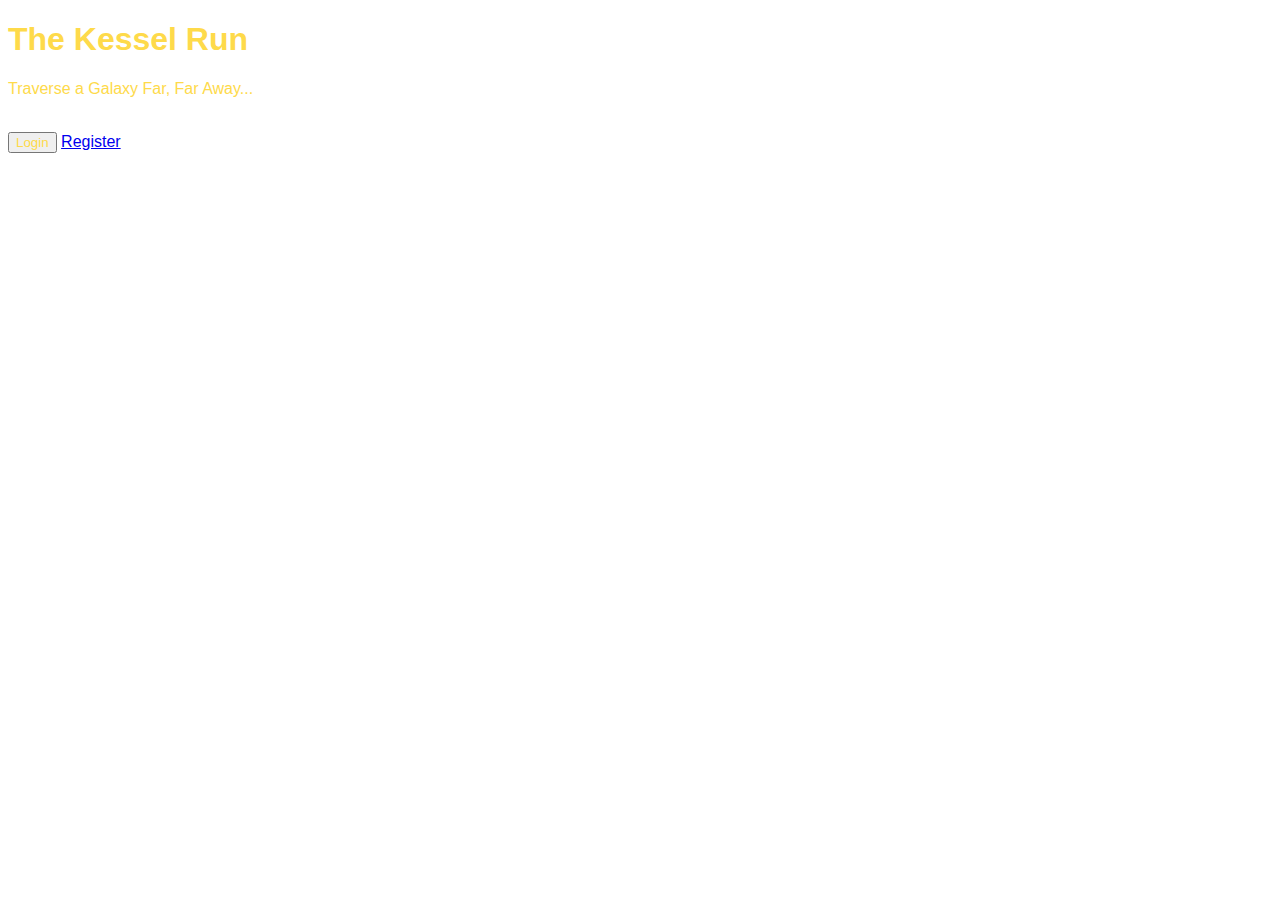
==== src/main/resources/static/index.html @ 4a835c3e "fixed merges" ====
<!DOCTYPE html>
<html lang="en">

<head>
    <meta charset="UTF-8">
    <meta http-equiv="X-UA-Compatible" content="IE=edge">
    <meta name="viewport" content="width=device-width, initial-scale=1.0">
    <title>The Kessel Run</title>
    <!--Bootstrap CSS-->
    <link href="https://cdn.jsdelivr.net/npm/bootstrap@5.0.2/dist/css/bootstrap.min.css" rel="stylesheet"
        integrity="sha384-EVSTQN3/azprG1Anm3QDgpJLIm9Nao0Yz1ztcQTwFspd3yD65VohhpuuCOmLASjC" crossorigin="anonymous">
    <!--Our Stars Animated Background-->
    <link rel="stylesheet" href="../css/stars.css">
</head>

<body>
    <div class="container-fluid"
        style="position:relative; z-index: 1; color:#feda4a; font-family: 'Pathway Gothic One', sans-serif;">
        <div class="text-center">
            <h1 class="display-1">The Kessel Run</h1>
            <p class="text-lg-center">Traverse a Galaxy Far, Far Away...</p>
            <br>
            <button class="btn btn-lg" href="#" style="color:#feda4a" role="button">Login</button>
            <a class="btn btn-outline btn-lg" href="register.html" role="button">Register</a>
        </div>
    </div>


    <div class="stars"></div>
    <div class="twinkling"></div>
    <div class="clouds"></div>

    <script src="index.js"></script>

    <script src="https://cdn.jsdelivr.net/npm/bootstrap@5.0.2/dist/js/bootstrap.bundle.min.js"
        integrity="sha384-MrcW6ZMFYlzcLA8Nl+NtUVF0sA7MsXsP1UyJoMp4YLEuNSfAP+JcXn/tWtIaxVXM"
        crossorigin="anonymous"></script>
</body>

</html>
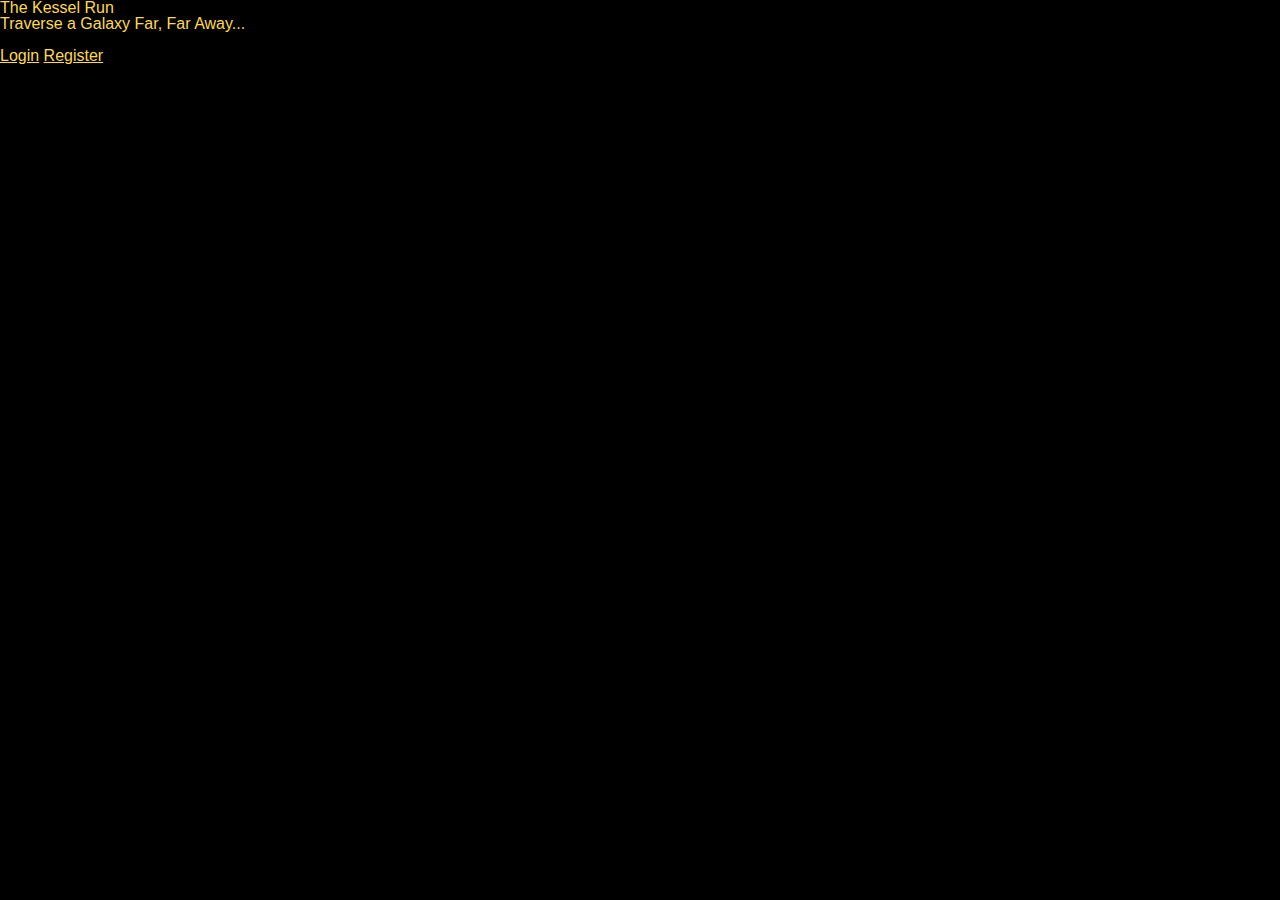
==== commit f287e09b: "login connected to index.html" ====
--- a/src/main/resources/static/index.html
+++ b/src/main/resources/static/index.html
@@ -10,7 +10,7 @@
     <link href="https://cdn.jsdelivr.net/npm/bootstrap@5.0.2/dist/css/bootstrap.min.css" rel="stylesheet"
         integrity="sha384-EVSTQN3/azprG1Anm3QDgpJLIm9Nao0Yz1ztcQTwFspd3yD65VohhpuuCOmLASjC" crossorigin="anonymous">
     <!--Our Stars Animated Background-->
-    <link rel="stylesheet" href="../css/stars.css">
+    <link rel="stylesheet" href="css/stars.css">
 </head>
 
 <body>
@@ -20,8 +20,8 @@
             <h1 class="display-1">The Kessel Run</h1>
             <p class="text-lg-center">Traverse a Galaxy Far, Far Away...</p>
             <br>
-            <button class="btn btn-lg" href="#" style="color:#feda4a" role="button">Login</button>
-            <a class="btn btn-outline btn-lg" href="register.html" role="button">Register</a>
+            <a class="btn btn-lg" href="login.html" style="color:#feda4a" role="button">Login</a>
+            <a class="btn btn-outline btn-lg" href="register.html" style="color:#feda4a" role="button">Register</a>
         </div>
     </div>
 
--- a/src/main/resources/static/css/stars.css
+++ b/src/main/resources/static/css/stars.css
@@ -0,0 +1,228 @@
+html, body, div, span, applet, object, iframe,
+h1, h2, h3, h4, h5, h6, p, blockquote, pre,
+a, abbr, acronym, address, big, cite, code,
+del, dfn, em, img, ins, kbd, q, s, samp,
+small, strike, strong, sub, sup, tt, var,
+b, u, i, center,
+dl, dt, dd, ol, ul, li,
+fieldset, form, label, legend,
+table, caption, tbody, tfoot, thead, tr, th, td,
+article, aside, canvas, details, embed,
+figure, figcaption, footer, header, hgroup,
+menu, nav, output, ruby, section, summary,
+time, mark, audio, video {
+  margin: 0;
+  padding: 0;
+  border: 0;
+  font: inherit;
+  font-size: 100%;
+  vertical-align: baseline;
+}
+
+html {
+  line-height: 1;
+}
+
+ol, ul {
+  list-style: none;
+}
+
+
+@keyframes move-background {
+    from {
+          -webkit-transform: translate3d(0px, 0px, 0px);
+      }
+      to { 
+          -webkit-transform: translate3d(1000px, 0px, 0px);
+      }
+  }
+  @-webkit-keyframes move-background {
+    from {
+          -webkit-transform: translate3d(0px, 0px, 0px);
+      }
+      to { 
+          -webkit-transform: translate3d(1000px, 0px, 0px);
+      }
+  }
+  
+  @-moz-keyframes move-background {    
+      from {
+          -webkit-transform: translate3d(0px, 0px, 0px);
+      }
+      to { 
+          -webkit-transform: translate3d(1000px, 0px, 0px);
+      }
+  }
+  
+      @-webkit-keyframes move-background {
+      from {
+          -webkit-transform: translate3d(0px, 0px, 0px);
+      }
+      to { 
+          -webkit-transform: translate3d(1000px, 0px, 0px);
+      }
+  }
+  
+  .background-container{
+      position: fixed;
+      top: 0;
+      left:0;
+      bottom: 0;
+      right: 0;/* 0*/
+  }
+  
+  .stars {
+   background: black url(https://s3-us-west-2.amazonaws.com/s.cdpn.io/1231630/stars.png) repeat;
+   position: absolute;
+      top: 0;
+      bottom: 0;
+      left: 0;
+      right: 0;
+      display: block;
+      /* z-index: 0; 0 */
+  }
+  
+  .twinkling{
+      width:10000px;
+      height: 100%;
+      background: transparent url("https://s3-us-west-2.amazonaws.com/s.cdpn.io/1231630/twinkling.png") repeat;
+      background-size: 1000px 1000px;
+      position: absolute;
+      right: 0;
+      top: 0;
+      bottom: 0;
+      /* z-index: 2; 2 */
+      
+      -moz-animation:move-background 70s linear infinite;
+    -ms-animation:move-background 70s linear infinite;
+    -o-animation:move-background 70s linear infinite;
+    -webkit-animation:move-background 70s linear infinite;
+    animation:move-background 70s linear infinite;
+      
+  }
+  
+  .clouds{
+      width:10000px;
+      height: 100%;
+      background: transparent url("https://s3-us-west-2.amazonaws.com/s.cdpn.io/1231630/clouds_repeat.png") repeat;
+      background-size: 1000px 1000px;
+      position: absolute;
+      right: 0;
+      top: 0;
+      bottom: 0;
+      /* z-index: 3; */
+  
+     -moz-animation:move-background 150s linear infinite;
+    -ms-animation:move-background 150s linear infinite;
+    -o-animation:move-background 150s linear infinite;
+    -webkit-animation:move-background 150s linear infinite;
+    animation:move-background 150s linear infinite;
+  }
+
+  .stars,.clouds,.twinkling{
+      z-index: -1;
+  }
+  /* img{
+    height: 70vh;
+    width:70vh;
+    position: absolute;
+    z-index: 3;
+    right: 20px;
+  } */
+  
+
+
+  #asteroid-img-div {
+    width: auto;
+    height: auto;
+    overflow: hidden;
+    z-index: 10;
+    position: absolute;
+    left: 40%;
+    top: 40%;
+    transform: rotate(5deg);
+}
+
+.rotate{
+    animation: rotation 30s infinite linear;
+}
+
+@keyframes rotation {
+    from{
+        transform: rotate(0deg);
+    }
+    to{
+        transform: rotate(359deg);
+    }
+}
+
+table {
+  border-collapse: collapse;
+  border-spacing: 0;
+}
+
+caption, th, td {
+  text-align: left;
+  font-weight: normal;
+  vertical-align: middle;
+}
+
+q, blockquote {
+  quotes: none;
+}
+q:before, q:after, blockquote:before, blockquote:after {
+  content: "";
+  content: none;
+}
+
+a img {
+  border: none;
+}
+
+article, aside, details, figcaption, figure, footer, header, hgroup, main, menu, nav, section, summary {
+  display: block;
+}
+
+.stars, .twinkling, .clouds {
+  position: absolute;
+  display: block;
+  top: 0;
+  bottom: 0;
+  left: 0;
+  right: 0;
+  width: 100%;
+  height: 100%;
+  z-index: -1;
+}
+
+.stars {
+  background: #000 url("https://image.ibb.co/mjnygo/stars.png") repeat top center;
+}
+
+.twinkling {
+  background: transparent url("https://image.ibb.co/ir1DE8/twinkling.png") repeat top center;
+  animation: move-twink-back 200s linear infinite;
+}
+
+.clouds {
+  background: transparent url("https://image.ibb.co/bT4N7T/clouds.png") repeat top center;
+  animation: move-clouds-back 200s linear infinite;
+}
+
+@keyframes move-twink-back {
+  from {
+    background-position: 0 0;
+  }
+  to {
+    background-position: -10000px 5000px;
+  }
+}
+@keyframes move-clouds-back {
+  from {
+    background-position: 0 0;
+  }
+  to {
+    background-position: 10000px 0;
+  }
+}
+
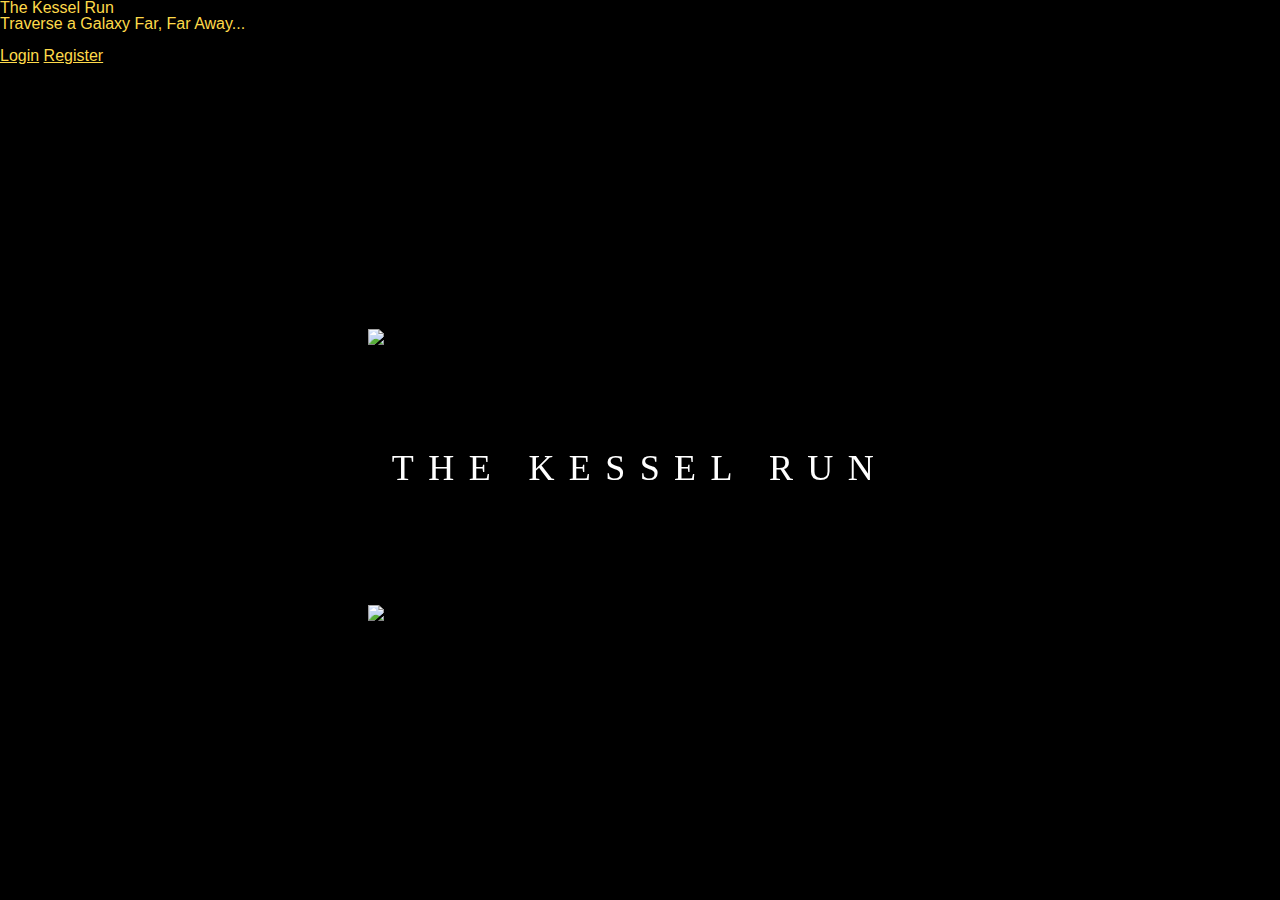
==== commit 46f08c9b: "updating index" ====
--- a/src/main/resources/static/index.html
+++ b/src/main/resources/static/index.html
@@ -11,6 +11,7 @@
         integrity="sha384-EVSTQN3/azprG1Anm3QDgpJLIm9Nao0Yz1ztcQTwFspd3yD65VohhpuuCOmLASjC" crossorigin="anonymous">
     <!--Our Stars Animated Background-->
     <link rel="stylesheet" href="css/stars.css">
+    <link rel="stylesheet" href="css/swText.css">
 </head>
 
 <body>
@@ -30,6 +31,13 @@
     <div class="twinkling"></div>
     <div class="clouds"></div>
 
+    <!-- StarWars movie Intro -->
+    <div class="starwars-demo">
+        <img src="//cssanimation.rocks/demo/starwars/images/star.svg" alt="Star" class="starword">
+        <img src="//cssanimation.rocks/demo/starwars/images/wars.svg" alt="Wars" class="wars">
+        <h2 class="byline" id="byline">The Kessel Run</h2>
+      </div>
+
     <script src="index.js"></script>
 
     <script src="https://cdn.jsdelivr.net/npm/bootstrap@5.0.2/dist/js/bootstrap.bundle.min.js"
--- a/src/main/resources/static/css/stars.css
+++ b/src/main/resources/static/css/stars.css
@@ -102,10 +102,12 @@
   }
   
   .clouds{
-      width:10000px;
-      height: 100%;
-      background: transparent url("https://s3-us-west-2.amazonaws.com/s.cdpn.io/1231630/clouds_repeat.png") repeat;
-      background-size: 1000px 1000px;
+      width:100%;
+      height: 50%; /* "https://s3-us-west-2.amazonaws.com/s.cdpn.io/1231630/clouds_repeat.png"*/
+      background: transparent url("http://cdn153.picsart.com/225525982015202.png") repeat; 
+      animation: move-clouds-back 200s linear infinite;
+      opacity: 0.1;
+      background-size: 3000px 1000px;
       position: absolute;
       right: 0;
       top: 0;
@@ -204,10 +206,12 @@
   animation: move-twink-back 200s linear infinite;
 }
 
-.clouds {
-  background: transparent url("https://image.ibb.co/bT4N7T/clouds.png") repeat top center;
+/* .clouds { 
+  background: transparent url("https://external-content.duckduckgo.com/iu/?u=http%3A%2F%2Fcdn153.picsart.com%2F225525982015202.png&f=1&nofb=1") repeat top center; 
   animation: move-clouds-back 200s linear infinite;
-}
+  opacity: 0.1;
+
+} */
 
 @keyframes move-twink-back {
   from {
--- a/src/main/resources/static/css/swText.css
+++ b/src/main/resources/static/css/swText.css
@@ -0,0 +1,145 @@
+/* https://cssanimation.rocks/starwars/ */
+HTML CSS JSResult Skip Results Iframe
+EDIT ON
+/* Animation properties */
+.starword {
+  animation: starword 10s ease-out infinite;
+}
+.wars {
+  animation: wars 10s ease-out infinite;
+}
+.byline span {
+  animation: spin-letters 10s linear infinite;
+}
+.byline {
+  animation: move-byline 10s linear infinite;
+}
+
+/* Keyframes */
+@keyframes starword {
+  0% {
+    opacity: 0;
+    transform: scale(1.5) translateY(-0.75em);
+  }
+  20% {
+    opacity: 1;
+  }
+  89% {
+    opacity: 1;
+    transform: scale(1);
+  }
+  100% {
+    opacity: 0;
+    transform: translateZ(-1000em);
+  }
+}
+
+@keyframes wars {
+  0% {
+    opacity: 0;
+    transform: scale(1.5) translateY(0.5em);
+  }
+  20% {
+    opacity: 1;
+  }
+  90% {
+    opacity: 1;
+    transform: scale(1);
+  }
+  100% {
+    opacity: 0;
+    transform: translateZ(-1000em);
+  }
+}
+
+@keyframes spin-letters {
+  0%, 10% {
+    opacity: 0;
+    transform: rotateY(90deg);
+  }
+  30% {
+    opacity: 1;
+  }
+  70%, 86% {
+    transform: rotateY(0);
+    opacity: 1;
+  }
+  95%, 100% {
+    opacity: 0;
+  }
+}
+
+@keyframes move-byline {
+  0% {
+    transform: translateZ(5em);
+  }
+  100% {
+    transform: translateZ(0);
+  }
+}
+
+/* Make the 3D work on the container */
+.starwars-demo {
+  perspective: 800px;
+  transform-style: preserve3d;
+}
+
+/* General styles and layout */
+body {
+  background: #000 url(//cssanimation.rocks/demo/starwars/images/bg.jpg);
+}
+
+.starwars-demo {
+  height: 17em;
+  left: 50%;
+  position: absolute;
+  top: 53%;
+  transform: translate(-50%, -50%);
+  width: 34em;
+}
+
+.byline span {
+  display: inline-block;
+}
+
+img {
+  width: 100%;
+}
+
+.starword, .wars, .byline {
+  position: absolute;
+}
+
+.starword {
+  top: -0.75em;
+}
+
+.wars {
+  bottom: -0.5em;
+}
+
+.byline {
+  color: #fff;
+  font-family: "ITC Serif Gothic", Lato;
+  font-size: 2.25em;
+  left: -2em;
+  letter-spacing: 0.4em;
+  right: -2em;
+  text-align: center;
+  text-transform: uppercase;
+  top: 40%;
+}
+
+/*** Media queries for adjusting to different screen sizes ***/
+
+@media only screen and (max-width: 600px) {
+  .starwars-demo {
+    font-size: 10px;
+  }
+}
+
+@media only screen and (max-width: 480px) {
+  .starwars-demo {
+    font-size: 7px;
+  }
+}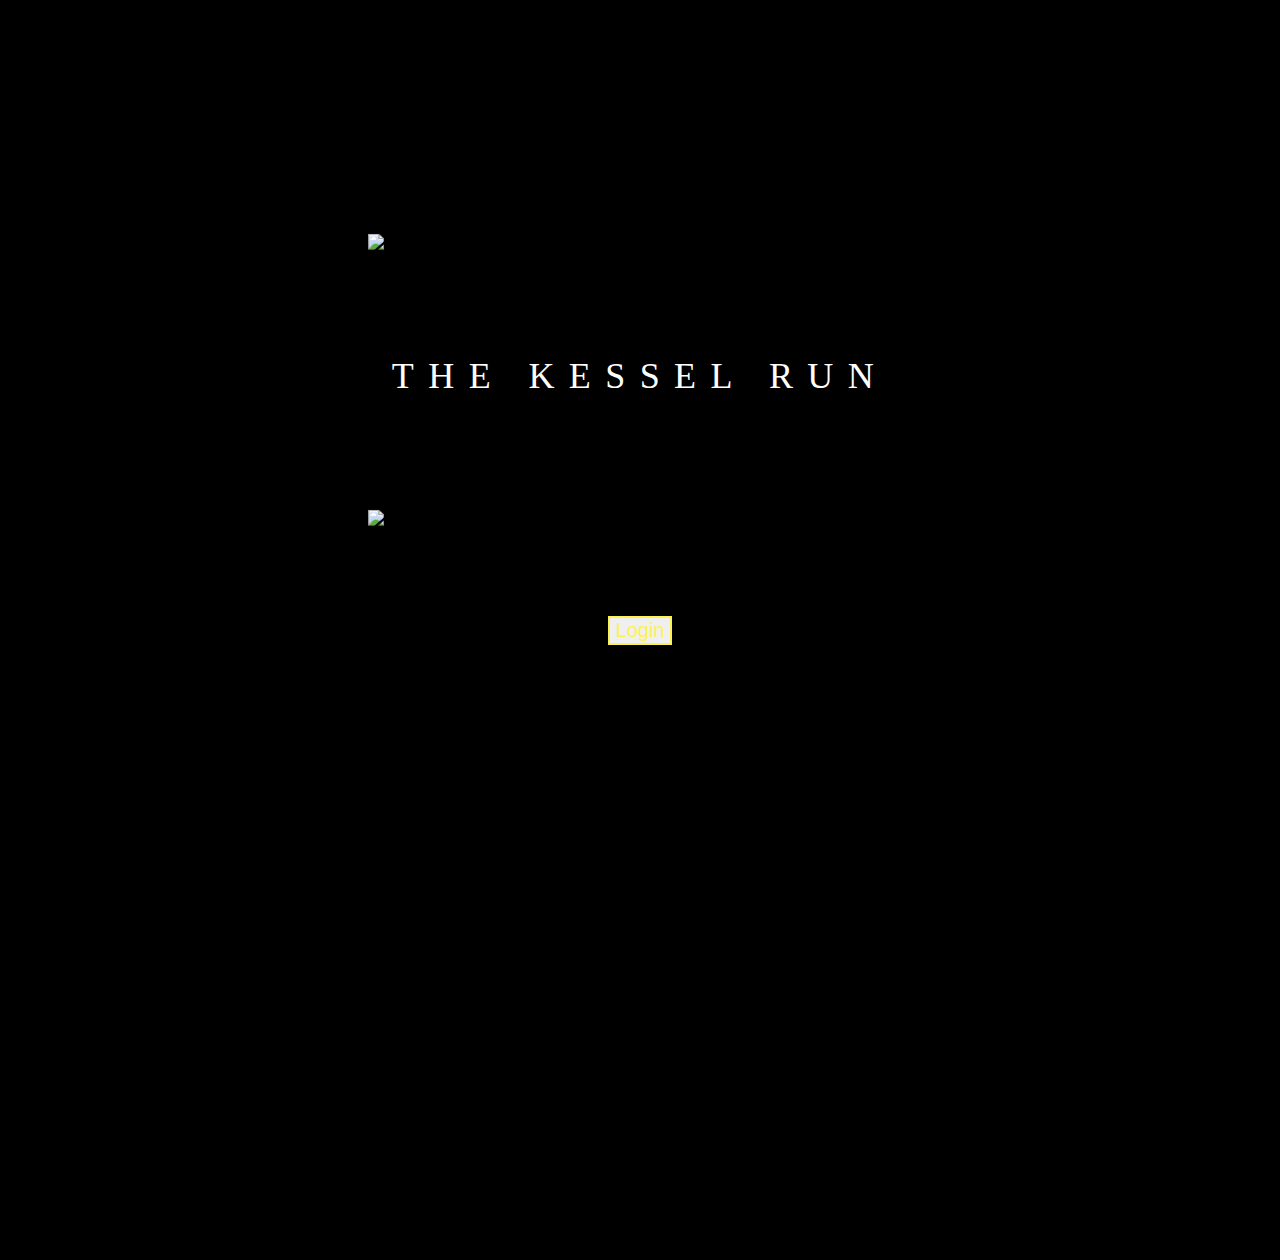
==== commit 3ebe779a: "landing page is ready, need to connect to register" ====
--- a/src/main/resources/static/index.html
+++ b/src/main/resources/static/index.html
@@ -12,37 +12,35 @@
     <!--Our Stars Animated Background-->
     <link rel="stylesheet" href="css/stars.css">
     <link rel="stylesheet" href="css/swText.css">
+    
 </head>
 
 <body>
-    <div class="container-fluid"
-        style="position:relative; z-index: 1; color:#feda4a; font-family: 'Pathway Gothic One', sans-serif;">
-        <div class="text-center">
-            <h1 class="display-1">The Kessel Run</h1>
-            <p class="text-lg-center">Traverse a Galaxy Far, Far Away...</p>
-            <br>
-            <a class="btn btn-lg" href="login.html" style="color:#feda4a" role="button">Login</a>
-            <a class="btn btn-outline btn-lg" href="register.html" style="color:#feda4a" role="button">Register</a>
-        </div>
-    </div>
-
-
+       
     <div class="stars"></div>
     <div class="twinkling"></div>
     <div class="clouds"></div>
 
     <!-- StarWars movie Intro -->
     <div class="starwars-demo">
-        <img src="//cssanimation.rocks/demo/starwars/images/star.svg" alt="Star" class="starword">
+        <img src="//cssanimation.rocks/demo/starwars/images/star.svg" alt="Star" class="star">
         <img src="//cssanimation.rocks/demo/starwars/images/wars.svg" alt="Wars" class="wars">
-        <h2 class="byline" id="byline">The Kessel Run</h2>
-      </div>
+        <h2 class="byline" id='byline'>The Kessel Run</h2>
+    </div>
 
-    <script src="index.js"></script>
+    <!-- Buttons -->
+    <div class="button-group" id="form-div">
+        <button type="button" class="btn" id="login-btn">Login</button>
+        <!-- <a class="btn btn-lg" id="loginBtn" role="button">Login</a> -->
+        <!-- <a class="btn btn-outline btn-lg" href="register.html" role="button">Register</a> -->
+    </div>
+        
+
 
     <script src="https://cdn.jsdelivr.net/npm/bootstrap@5.0.2/dist/js/bootstrap.bundle.min.js"
         integrity="sha384-MrcW6ZMFYlzcLA8Nl+NtUVF0sA7MsXsP1UyJoMp4YLEuNSfAP+JcXn/tWtIaxVXM"
         crossorigin="anonymous"></script>
+    <script src="js/index.js"></script>
 </body>
 
 </html>--- a/src/main/resources/static/css/stars.css
+++ b/src/main/resources/static/css/stars.css
@@ -79,7 +79,7 @@
       left: 0;
       right: 0;
       display: block;
-      /* z-index: 0; 0 */
+      /* z-index: 0;  */
   }
   
   .twinkling{
@@ -91,7 +91,7 @@
       right: 0;
       top: 0;
       bottom: 0;
-      /* z-index: 2; 2 */
+      /* z-index: 2;  */
       
       -moz-animation:move-background 70s linear infinite;
     -ms-animation:move-background 70s linear infinite;
@@ -103,7 +103,7 @@
   
   .clouds{
       width:100%;
-      height: 50%; /* "https://s3-us-west-2.amazonaws.com/s.cdpn.io/1231630/clouds_repeat.png"*/
+      height: 100%; /* "https://s3-us-west-2.amazonaws.com/s.cdpn.io/1231630/clouds_repeat.png"*/
       background: transparent url("http://cdn153.picsart.com/225525982015202.png") repeat; 
       animation: move-clouds-back 200s linear infinite;
       opacity: 0.1;
@@ -119,19 +119,7 @@
     -o-animation:move-background 150s linear infinite;
     -webkit-animation:move-background 150s linear infinite;
     animation:move-background 150s linear infinite;
-  }
-
-  .stars,.clouds,.twinkling{
-      z-index: -1;
-  }
-  /* img{
-    height: 70vh;
-    width:70vh;
-    position: absolute;
-    z-index: 3;
-    right: 20px;
-  } */
-  
+  } 
 
 
   #asteroid-img-div {
@@ -186,6 +174,9 @@
 }
 
 .stars, .twinkling, .clouds {
+  z-index: -1;
+}
+/* .stars, .twinkling, .clouds {
   position: absolute;
   display: block;
   top: 0;
@@ -194,7 +185,7 @@
   right: 0;
   width: 100%;
   height: 100%;
-  z-index: -1;
+  z-index: -3;
 }
 
 .stars {
@@ -228,5 +219,4 @@
   to {
     background-position: 10000px 0;
   }
-}
-
+} --- a/src/main/resources/static/css/swText.css
+++ b/src/main/resources/static/css/swText.css
@@ -1,145 +1,180 @@
-/* https://cssanimation.rocks/starwars/ */
-HTML CSS JSResult Skip Results Iframe
-EDIT ON
-/* Animation properties */
-.starword {
-  animation: starword 10s ease-out infinite;
-}
-.wars {
-  animation: wars 10s ease-out infinite;
-}
-.byline span {
-  animation: spin-letters 10s linear infinite;
-}
-.byline {
-  animation: move-byline 10s linear infinite;
-}
+/* https://codepen.io/donovanh/pen/pJzwEw?editors=110 */
 
-/* Keyframes */
-@keyframes starword {
-  0% {
-    opacity: 0;
-    transform: scale(1.5) translateY(-0.75em);
+  
+  /* Keyframes */
+  @keyframes star {
+    0% {
+      opacity: 1;
+      transform: scale(1.3) translateY(-0.80em);
+    }
+    20% {
+      opacity: 1;
+    }
+    89% {
+      opacity: 1;
+      transform: scale(1);
+    }
+    100% {
+      opacity: 0;
+      transform: translateZ(-1000em);
+    }
   }
-  20% {
-    opacity: 1;
+  
+  @keyframes wars {
+    0% {
+      opacity: 1;
+      transform: scale(1.3) translateY(0.55em);
+    }
+    20% {
+      opacity: 1;
+    }
+    90% {
+      opacity: 1;
+      transform: scale(1);
+    }
+    100% {
+      opacity: 0;
+      transform: translateZ(-1000em);
+    }
   }
-  89% {
-    opacity: 1;
-    transform: scale(1);
+
+  @keyframes move-byline {
+    0% {
+      opacity: 0;
+    }
+    100% {
+        opacity: 1;
+    }
   }
-  100% {
-    opacity: 0;
-    transform: translateZ(-1000em);
+
+  @keyframes fade-button {
+      0% {
+          opacity: 0;
+      }
+      100% {
+          opacity: 1;
+      }
   }
-}
+  
+  /* Make the 3D work on the container */
+  .starwars-demo {
+    perspective: 800px;
+    transform-style: preserve3d;
+  }
+  
+  /* General styles and layout */
+  body {
+    background: #000 url(//cssanimation.rocks/demo/starwars/images/bg.jpg);
+  }
+  
+  .starwars-demo {
+    height: 17em;
+    left: 50%;
+    position: absolute;
+    top: 53%;
+    transform: translate(-50%, -85%);
+    width: 34em;
+  }
+  
+  .byline span {
+    display: inline-block;
+  }
+  
+  img {
+    width: 100%;
+  }
+  
+  .star, .wars, .byline {
+    position: absolute;
+  }
+  
+  .star {
+    top: -0.76em;
+  }
+  
+  .wars {
+    bottom: -0.49em;
+  }
+  
+  .byline {
+    color: #fff;
+    font-family: "ITC Serif Gothic", Lato;
+    font-size: 2.25em;
+    left: -2em;
+    letter-spacing: 0.4em;
+    right: -2em;
+    text-align: center;
+    text-transform: uppercase;
+    top: 41%;
+  }
 
-@keyframes wars {
-  0% {
-    opacity: 0;
-    transform: scale(1.5) translateY(0.5em);
+  /* Login Stuff */
+  .button-group {
+    display: flex;
+    flex-direction: column;
+    justify-content: center;
+    align-items: center;
+    text-align: center;
+    min-height: 140vh;
   }
-  20% {
-    opacity: 1;
+
+  #login-btn, .btn {
+    border: 2px solid rgb(253, 242, 83);
+    color: rgb(253, 242, 83);
+    font-size: 20px;
   }
-  90% {
-    opacity: 1;
-    transform: scale(1);
+
+  #login-btn:hover, .btn:hover {
+    color: black;
+    background-color: rgb(253, 242, 83);
+    font-weight: bold;
   }
-  100% {
-    opacity: 0;
-    transform: translateZ(-1000em);
+
+  label {
+      text-align: left;
+      font-size: 20px;
+      color: rgb(253, 242, 83);
   }
-}
 
-@keyframes spin-letters {
-  0%, 10% {
-    opacity: 0;
-    transform: rotateY(90deg);
+  .form-group {
+    margin: 20px;
   }
-  30% {
-    opacity: 1;
+
+
+  #register-btn {
+      margin-left: 10px;
   }
-  70%, 86% {
-    transform: rotateY(0);
-    opacity: 1;
+
+    /* Animation properties */
+  .star {
+    animation: star 10s forwards reverse ease-in;
   }
-  95%, 100% {
-    opacity: 0;
+  .wars {
+    animation: wars 10s forwards reverse ease-in;
   }
-}
+  .byline {
+    animation: move-byline 10s ;
+  }
+  #login-btn {
+    animation: fade-button 10s;
+  }
+  
+  /*** Media queries for adjusting to different screen sizes ***/
+  
+  @media only screen and (max-width: 600px) {
+    .starwars-demo {
+      font-size: 10px;
+    }
+  }
+  
+  @media only screen and (max-width: 480px) {
+    .starwars-demo {
+      font-size: 7px;
+    }
+  }
+  
 
-@keyframes move-byline {
-  0% {
-    transform: translateZ(5em);
-  }
-  100% {
-    transform: translateZ(0);
-  }
-}
 
-/* Make the 3D work on the container */
-.starwars-demo {
-  perspective: 800px;
-  transform-style: preserve3d;
-}
 
-/* General styles and layout */
-body {
-  background: #000 url(//cssanimation.rocks/demo/starwars/images/bg.jpg);
-}
 
-.starwars-demo {
-  height: 17em;
-  left: 50%;
-  position: absolute;
-  top: 53%;
-  transform: translate(-50%, -50%);
-  width: 34em;
-}
-
-.byline span {
-  display: inline-block;
-}
-
-img {
-  width: 100%;
-}
-
-.starword, .wars, .byline {
-  position: absolute;
-}
-
-.starword {
-  top: -0.75em;
-}
-
-.wars {
-  bottom: -0.5em;
-}
-
-.byline {
-  color: #fff;
-  font-family: "ITC Serif Gothic", Lato;
-  font-size: 2.25em;
-  left: -2em;
-  letter-spacing: 0.4em;
-  right: -2em;
-  text-align: center;
-  text-transform: uppercase;
-  top: 40%;
-}
-
-/*** Media queries for adjusting to different screen sizes ***/
-
-@media only screen and (max-width: 600px) {
-  .starwars-demo {
-    font-size: 10px;
-  }
-}
-
-@media only screen and (max-width: 480px) {
-  .starwars-demo {
-    font-size: 7px;
-  }
-}+  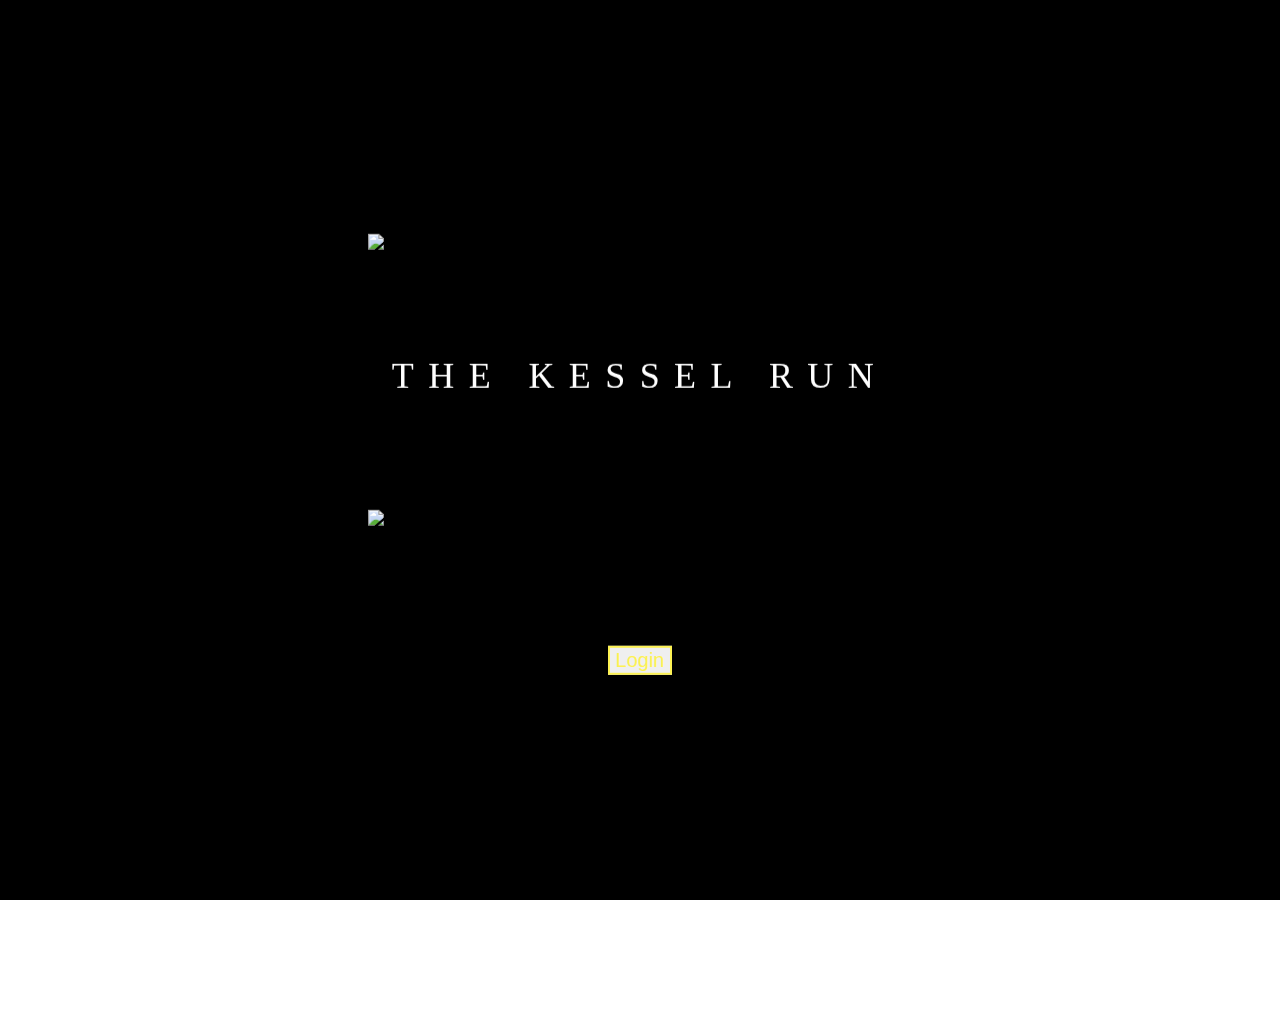
==== commit f6bf7446: "fixed background and added put to asteroids" ====
--- a/src/main/resources/static/index.html
+++ b/src/main/resources/static/index.html
@@ -16,26 +16,35 @@
 </head>
 
 <body>
-       
-    <div class="stars"></div>
-    <div class="twinkling"></div>
-    <div class="clouds"></div>
+    
+    <div class="background-container">
+        <div class="stars"></div>
+        <div class="twinkling"></div>
+        <div class="clouds"></div>
+    </div>
+    
 
     <!-- StarWars movie Intro -->
     <div class="starwars-demo">
-        <img src="//cssanimation.rocks/demo/starwars/images/star.svg" alt="Star" class="star">
-        <img src="//cssanimation.rocks/demo/starwars/images/wars.svg" alt="Wars" class="wars">
-        <h2 class="byline" id='byline'>The Kessel Run</h2>
+        
+            <img src="//cssanimation.rocks/demo/starwars/images/star.svg" alt="Star" class="star">
+            <img src="//cssanimation.rocks/demo/starwars/images/wars.svg" alt="Wars" class="wars">
+            <h2 class="byline" id='byline'>The Kessel Run</h2>
+        
+        <!-- Buttons -->
+        
+            <div class="button-group" id="form-div">
+                <button type="button" class="btn" id="login-btn">Login</button>
+            </div>
+        
     </div>
 
-    <!-- Buttons -->
-    <div class="button-group" id="form-div">
-        <button type="button" class="btn" id="login-btn">Login</button>
-        <!-- <a class="btn btn-lg" id="loginBtn" role="button">Login</a> -->
-        <!-- <a class="btn btn-outline btn-lg" href="register.html" role="button">Register</a> -->
-    </div>
-        
-
+    
+    
+    <!-- FIXME: audio not working -->
+    <audio preload="auto" autoplay>
+        <source src="@/assets/audio/Star_Wars_original_opening_crawl_1977.mp3" type="audio/mpeg">
+      </audio>
 
     <script src="https://cdn.jsdelivr.net/npm/bootstrap@5.0.2/dist/js/bootstrap.bundle.min.js"
         integrity="sha384-MrcW6ZMFYlzcLA8Nl+NtUVF0sA7MsXsP1UyJoMp4YLEuNSfAP+JcXn/tWtIaxVXM"
--- a/src/main/resources/static/css/stars.css
+++ b/src/main/resources/static/css/stars.css
@@ -93,11 +93,11 @@
       bottom: 0;
       /* z-index: 2;  */
       
-      -moz-animation:move-background 70s linear infinite;
-    -ms-animation:move-background 70s linear infinite;
-    -o-animation:move-background 70s linear infinite;
-    -webkit-animation:move-background 70s linear infinite;
-    animation:move-background 70s linear infinite;
+      -moz-animation:move-background 60s linear infinite;
+    -ms-animation:move-background 60s linear infinite;
+    -o-animation:move-background 60s linear infinite;
+    -webkit-animation:move-background 60s linear infinite;
+    animation:move-background 60s linear infinite;
       
   }
   
@@ -105,13 +105,14 @@
       width:100%;
       height: 100%; /* "https://s3-us-west-2.amazonaws.com/s.cdpn.io/1231630/clouds_repeat.png"*/
       background: transparent url("http://cdn153.picsart.com/225525982015202.png") repeat; 
-      animation: move-clouds-back 200s linear infinite;
+      animation: move-clouds-back 10s linear infinite;
       opacity: 0.1;
-      background-size: 3000px 1000px;
+      background-size: 2000px 1000px;
       position: absolute;
-      right: 0;
-      top: 0;
-      bottom: 0;
+      left: 0;
+      /* right: 0;
+      top: 0;
+      bottom: 0; */
       /* z-index: 3; */
   
      -moz-animation:move-background 150s linear infinite;
@@ -175,6 +176,8 @@
 
 .stars, .twinkling, .clouds {
   z-index: -1;
+  position:absolute;
+  display: block;
 }
 /* .stars, .twinkling, .clouds {
   position: absolute;
@@ -219,4 +222,4 @@
   to {
     background-position: 10000px 0;
   }
-} +} 
--- a/src/main/resources/static/css/swText.css
+++ b/src/main/resources/static/css/swText.css
@@ -63,9 +63,9 @@
   }
   
   /* General styles and layout */
-  body {
+  /* body {
     background: #000 url(//cssanimation.rocks/demo/starwars/images/bg.jpg);
-  }
+  } */
   
   .starwars-demo {
     height: 17em;
@@ -115,25 +115,33 @@
     justify-content: center;
     align-items: center;
     text-align: center;
-    min-height: 140vh;
+    padding-top: 10%;
+    min-height: 80vh;
   }
+
+  /* .button-group {
+    position: 
+  } */
+
+  
 
   #login-btn, .btn {
     border: 2px solid rgb(253, 242, 83);
     color: rgb(253, 242, 83);
     font-size: 20px;
+    font-family: Century Gothic, CenturyGothic, AppleGothic, sans-serif;
   }
 
   #login-btn:hover, .btn:hover {
     color: black;
     background-color: rgb(253, 242, 83);
-    font-weight: bold;
   }
 
   label {
       text-align: left;
       font-size: 20px;
       color: rgb(253, 242, 83);
+      font-family: Century Gothic, CenturyGothic, AppleGothic, sans-serif;
   }
 
   .form-group {
@@ -144,6 +152,11 @@
   #register-btn {
       margin-left: 10px;
   }
+
+  /* .boot-from {
+    position:absolute;
+    left: -100%;
+  } */
 
     /* Animation properties */
   .star {
